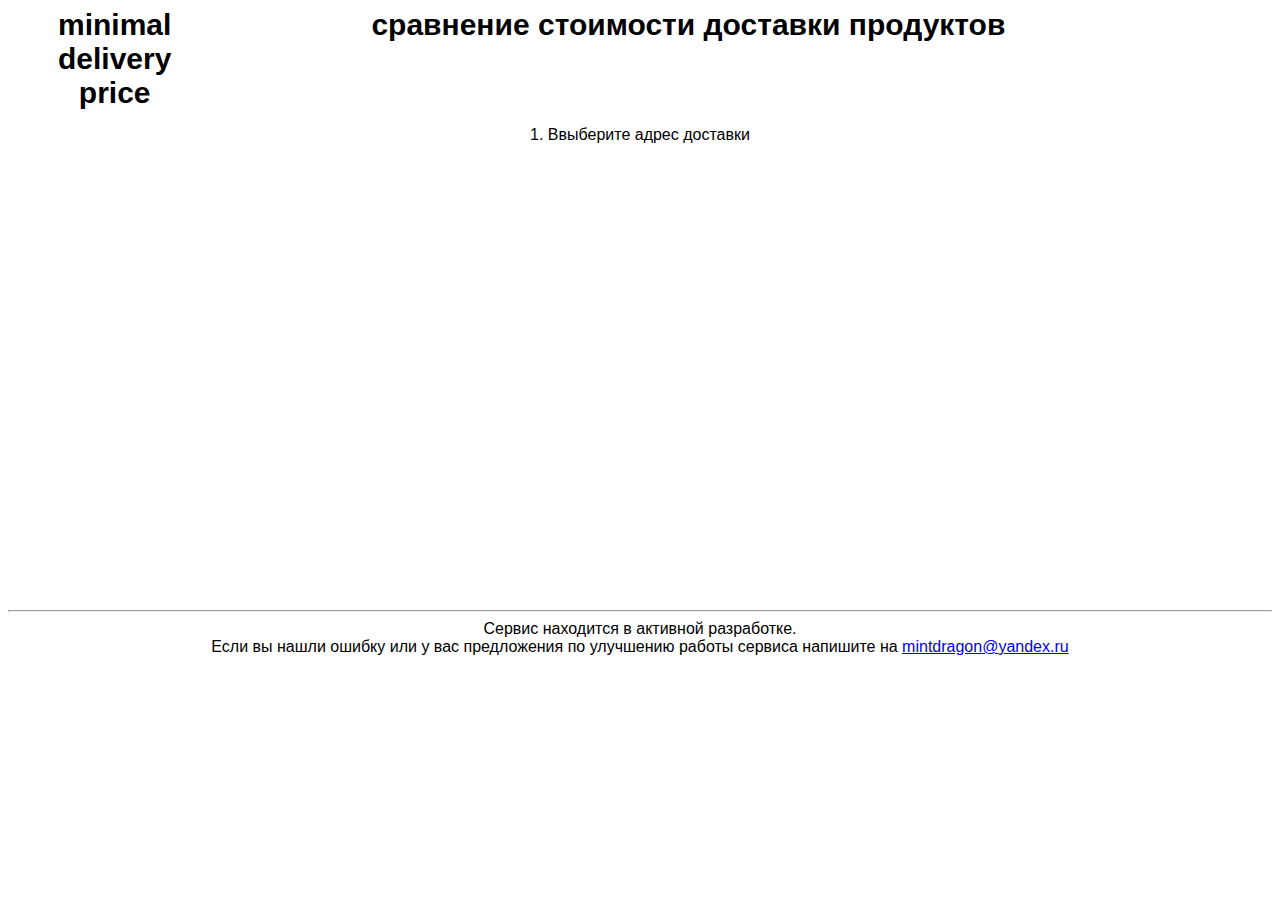
==== index.html @ 6d4d7684 "current layout" ====
<!DOCTYPE html>

<head>
    <title>Сравнение цен доставки продуктов</title>
    <meta http-equiv="Content-Type" content="text/html; charset=utf-8" />
    <link rel="stylesheet" href="static\css\styles.css">
    <script src="https://ajax.googleapis.com/ajax/libs/jquery/2.2.0/jquery.min.js"></script> 
    <script src="https://api-maps.yandex.ru/2.1/?lang=ru_RU&amp;apikey={{YANDEX_MAPS_API_KEY}}" type="text/javascript"></script>
    <script src="static/scripts/event_reverse_geocode.js" type="text/javascript"></script>
  <!-- Bootstrap CSS (jsDelivr CDN) -->
  <link href="https://cdn.jsdelivr.net/npm/bootstrap@5.1.3/dist/css/bootstrap.min.css" 
    rel="stylesheet" integrity="sha384-1BmE4kWBq78iYhFldvKuhfTAU6auU8tT94WrHftjDbrCEXSU1oBoqyl2QvZ6jIW3" 
    crossorigin="anonymous">
  <!-- Bootstrap Bundle JS (jsDelivr CDN) -->
  <script defer src="https://cdn.jsdelivr.net/npm/bootstrap@5.1.3/dist/js/bootstrap.bundle.min.js" 
    integrity="sha384-ka7Sk0Gln4gmtz2MlQnikT1wXgYsOg+OMhuP+IlRH9sENBO0LRn5q+8nbTov4+1p" 
    crossorigin="anonymous">
  </script>
    
</head>
<body>
  <header>
    <div id="site_logo">
      minimal<br>
      delivery<br>
      price
    </div>
    <div id="'title_block">
      сравнение стоимости доставки продуктов
    </div>
  </header>
  <p>1. Ввыберите адрес доставки</p>
  <div id="map" style="width: 600px; height: 400px"></div>
  <p id="adress_box">2. Ищем магазины с доставкой по адресу 
    <span id="address_confirm"></p></div>
  <div  class='container-fluid' id = 'markets'>
    

  </div>



    <script type="text/javascript" src="./static/scripts/responseCoords.js"></script>
    <script>        
        document.getElementById("address_confirm").addEventListener("DOMSubtreeModified", function() {
            responseCoords(coords);
        });
    </script>  
  <footer>
    <hr>
    Сервис находится в активной разработке.<br>
    Если вы нашли ошибку или у вас предложения по улучшению работы 
    сервиса напишите на <a href="mailto:mintdragon@yandex.ruu">mintdragon@yandex.ru</a>
  </footer>
</body>
</html>
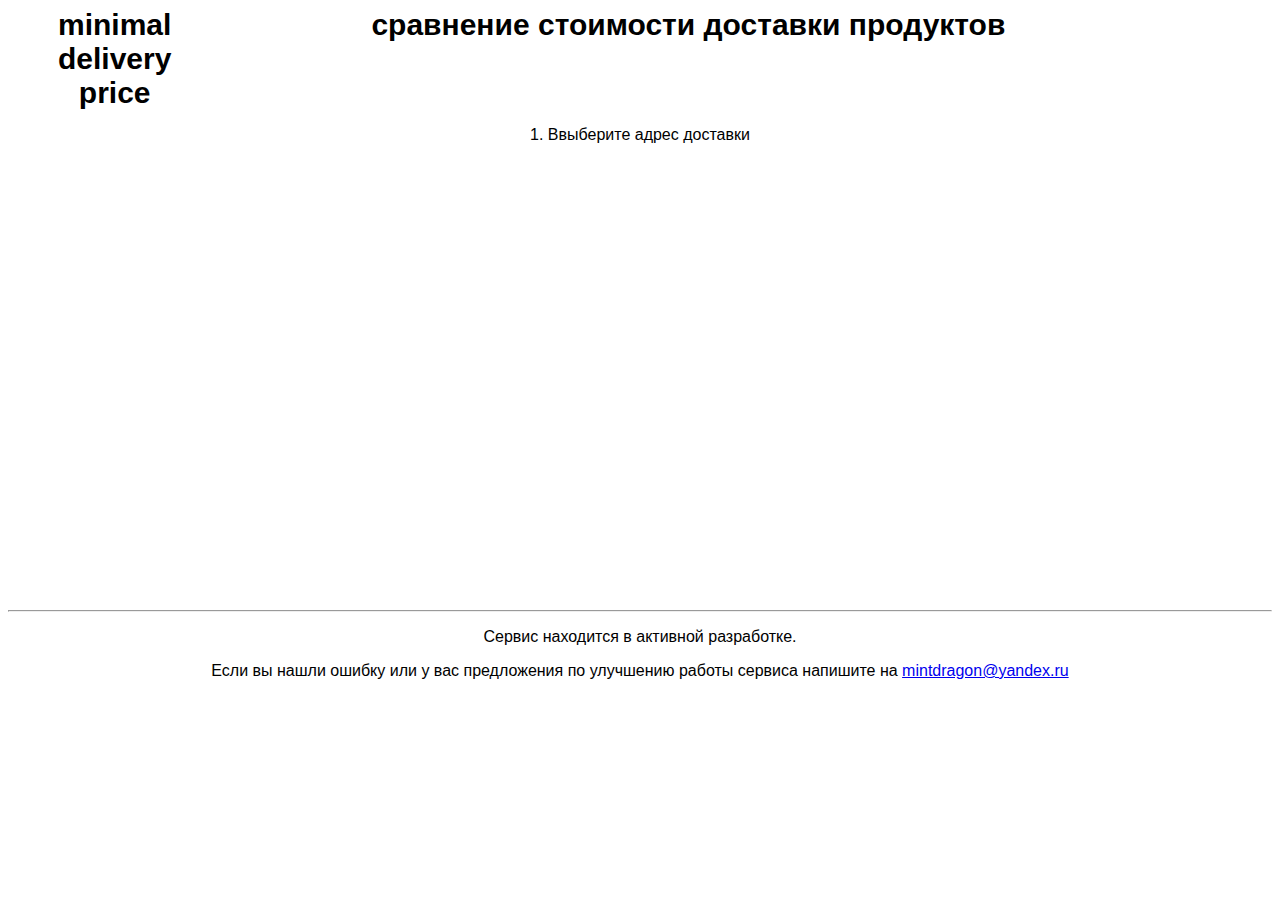
==== commit 2d52deb1: "Changed footer layout" ====
--- a/index.html
+++ b/index.html
@@ -48,9 +48,9 @@
     </script>  
   <footer>
     <hr>
-    Сервис находится в активной разработке.<br>
-    Если вы нашли ошибку или у вас предложения по улучшению работы 
-    сервиса напишите на <a href="mailto:mintdragon@yandex.ruu">mintdragon@yandex.ru</a>
+    <p>Сервис находится в активной разработке.</p>
+    <p>Если вы нашли ошибку или у вас предложения по улучшению работы 
+    сервиса напишите на <a href="mailto:mintdragon@yandex.ruu">mintdragon@yandex.ru</a></p>
   </footer>
 </body>
 </html>
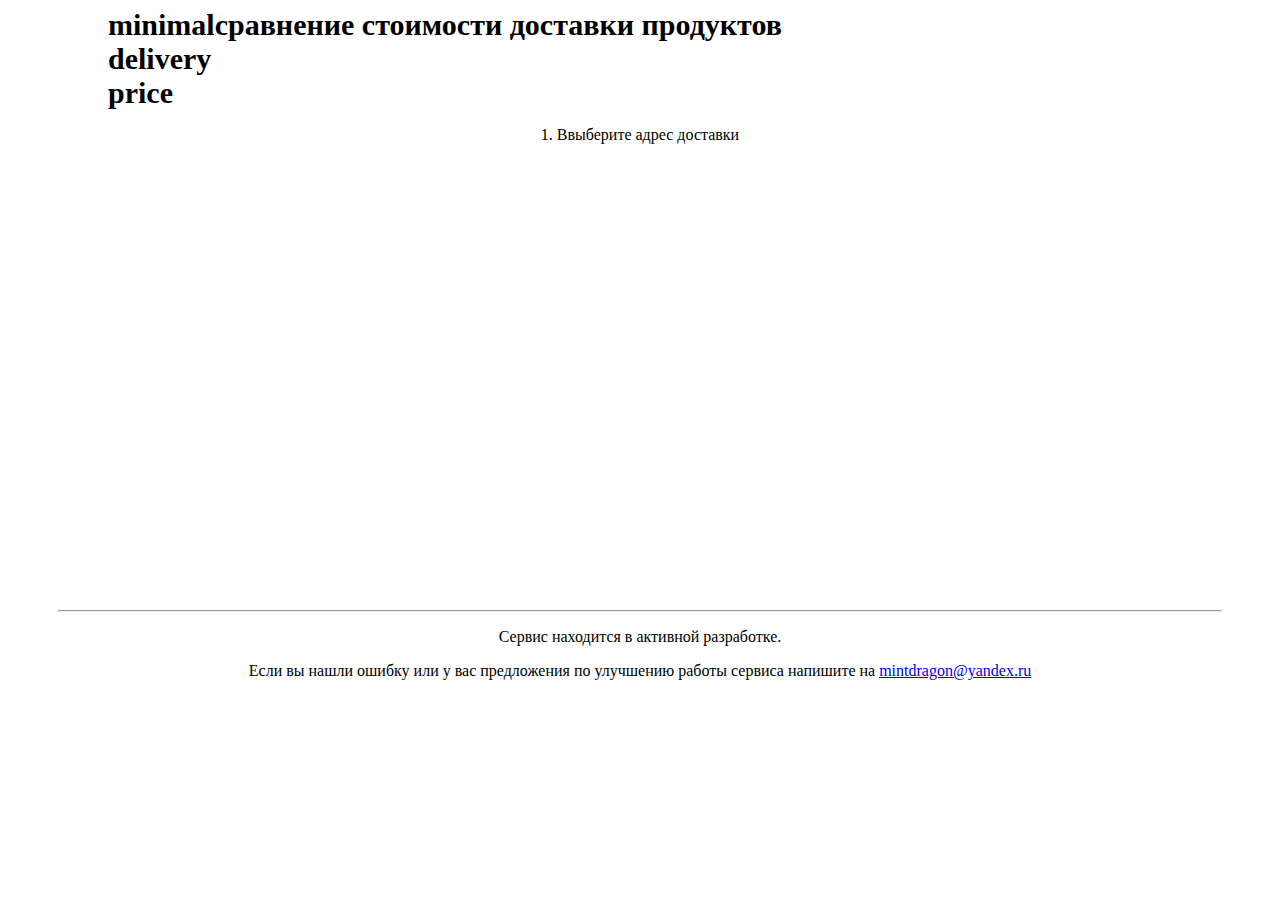
==== commit 553833e6: "Current layout" ====
--- a/index.html
+++ b/index.html
@@ -25,7 +25,7 @@
       delivery<br>
       price
     </div>
-    <div id="'title_block">
+    <div id="'store_logo">
       сравнение стоимости доставки продуктов
     </div>
   </header>
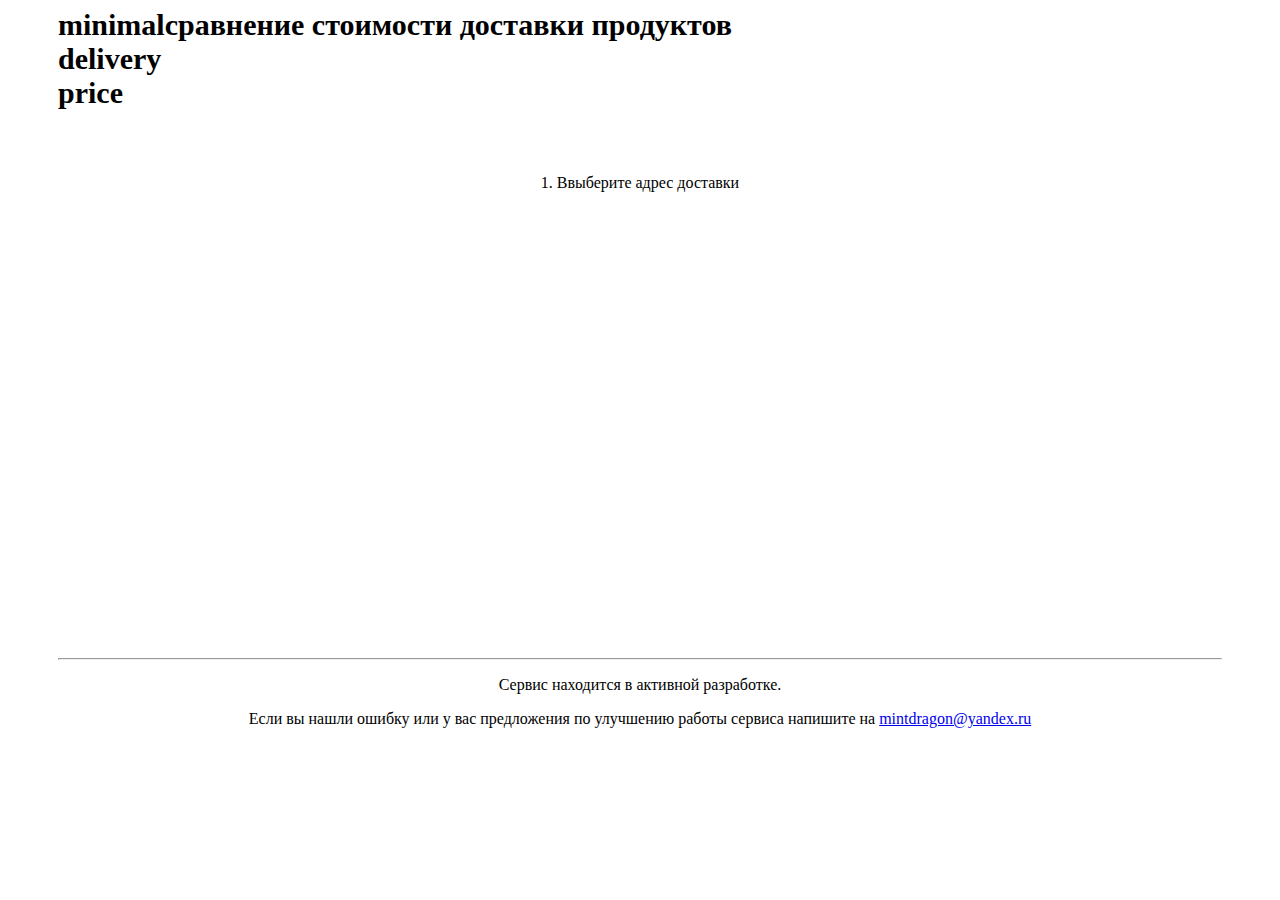
==== commit 935ebe8c: "Tiny changes" ====
--- a/index.html
+++ b/index.html
@@ -25,7 +25,7 @@
       delivery<br>
       price
     </div>
-    <div id="'store_logo">
+    <div class="'store_logo">
       сравнение стоимости доставки продуктов
     </div>
   </header>
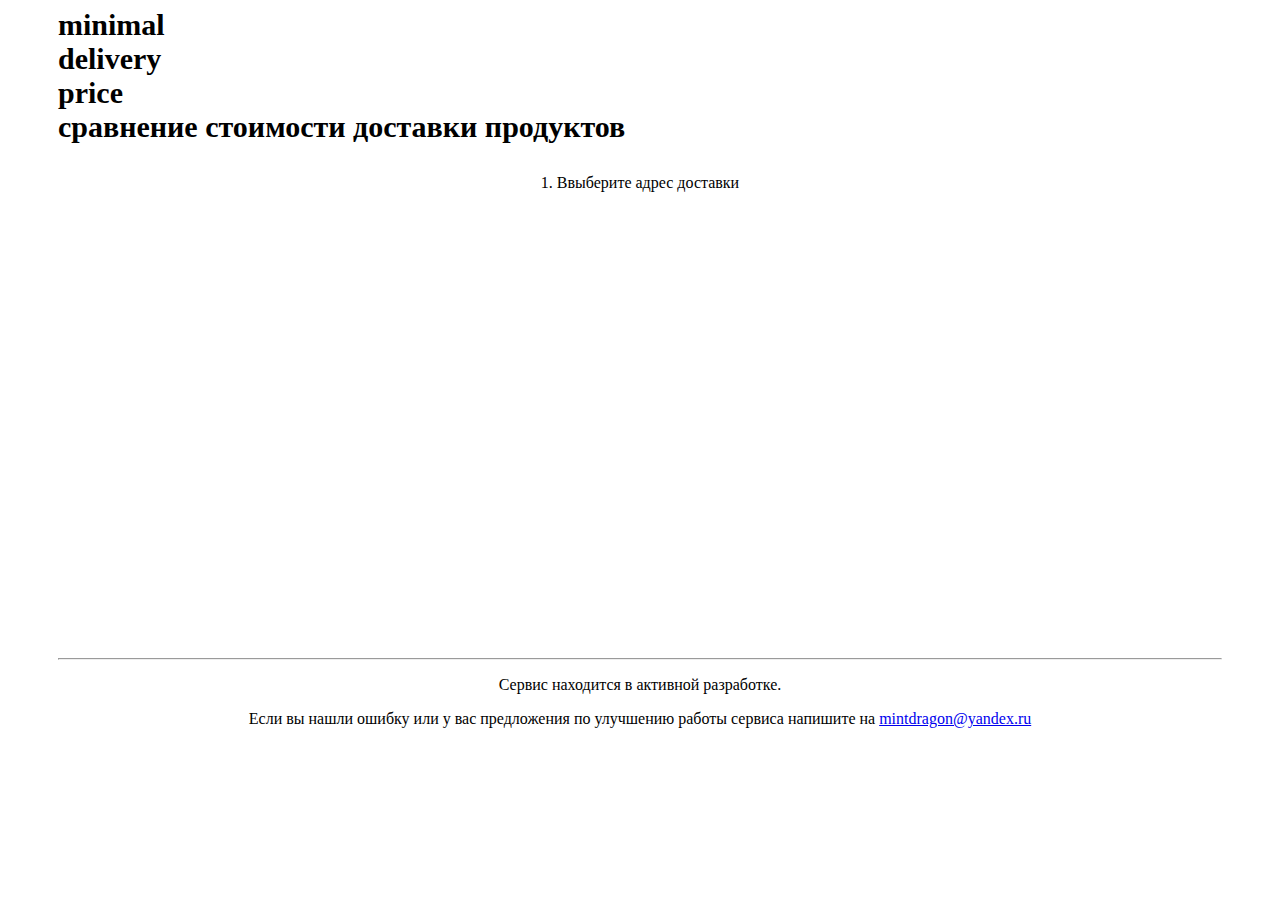
==== commit 0dec399b: "current chages" ====
--- a/index.html
+++ b/index.html
@@ -20,14 +20,18 @@
 </head>
 <body>
   <header>
-    <div id="site_logo">
-      minimal<br>
-      delivery<br>
-      price
-    </div>
-    <div class="'store_logo">
-      сравнение стоимости доставки продуктов
-    </div>
+    <nav class="navbar navbar-expand-lg navbar-light bg-light">
+      <div class="container-fluid">
+        <div id="site_logo">
+          minimal<br>
+          delivery<br>
+          price
+        </div>
+        <div class="'store_logo">
+          сравнение стоимости доставки продуктов
+        </div>
+      </div>
+    </nav>
   </header>
   <p>1. Ввыберите адрес доставки</p>
   <div id="map" style="width: 600px; height: 400px"></div>
